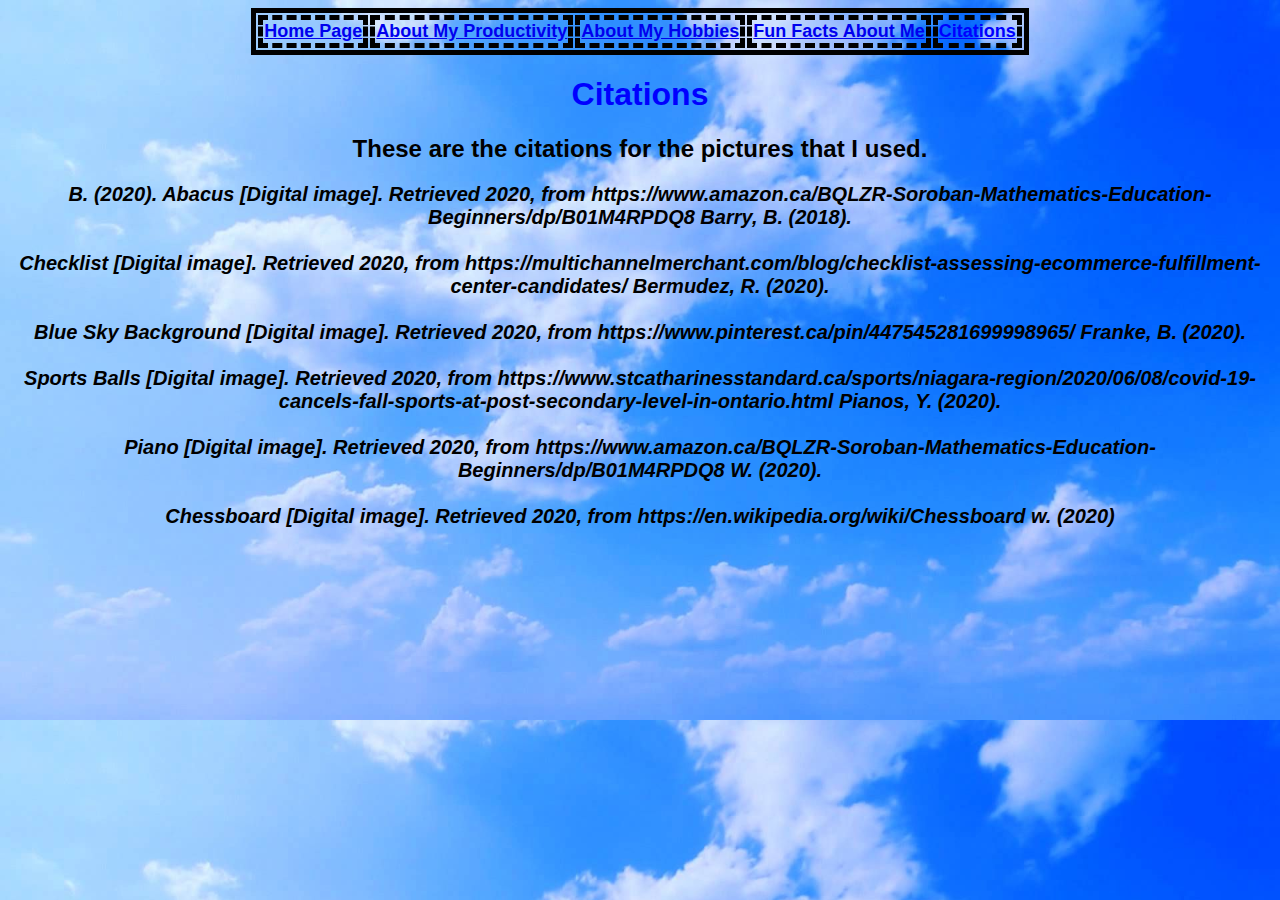
==== citations.html @ d930fee2 "Add files via upload" ====
<!doctype html>
<html lang="EN">
	<head>
		<meta charset = "UTF-8">
		<title> My Website (Citations) </title>
		<link rel = "stylesheet" type = "text/css" href = "style.css" />
	</head>
	
	<body>
		<table> 
			<tr>
				<th><a href="index.html">Home Page</a></th>
				<th><a href="productivity.html">About My Productivity</a></th>	
				<th><a href="hobbies.html"> About My Hobbies</a></th>
				<th><a href="fun-facts.html">Fun Facts About Me</a></th>
				<th class="current-page">Citations</th>
			</tr>
		</table>
		<h1 class="title">Citations</h1>
		<h2 class="intro">These are the citations for the pictures that I used.</h2>
		<h3 class="citations">
			B. (2020). Abacus [Digital image]. Retrieved 2020, from https://www.amazon.ca/BQLZR-Soroban-Mathematics-Education-Beginners/dp/B01M4RPDQ8
			Barry, B. (2018). 
			<br>
			<br>
			Checklist [Digital image]. Retrieved 2020, from https://multichannelmerchant.com/blog/checklist-assessing-ecommerce-fulfillment-center-candidates/
			Bermudez, R. (2020). 
			<br>
			<br>
			Blue Sky Background [Digital image]. Retrieved 2020, from https://www.pinterest.ca/pin/447545281699998965/
			Franke, B. (2020). 
			<br>
			<br>
			Sports Balls [Digital image]. Retrieved 2020, from https://www.stcatharinesstandard.ca/sports/niagara-region/2020/06/08/covid-19-cancels-fall-sports-at-post-secondary-level-in-ontario.html
			Pianos, Y. (2020).
			<br> 
			<br>
			Piano [Digital image]. Retrieved 2020, from https://www.amazon.ca/BQLZR-Soroban-Mathematics-Education-Beginners/dp/B01M4RPDQ8
			W. (2020). 
			<br>
			<br>
			Chessboard [Digital image]. Retrieved 2020, from https://en.wikipedia.org/wiki/Chessboard 
			w. (2020)</h3>
	</body>
---- style.css ----
html{
	background-image:url("sky.jpg");
	background-size:cover;
	font-family:Helvetica;
}

table{
	border:5px solid black;
	text-align:center;
	margin-left: auto;
  	margin-right: auto;
}

a{
	display:block;
	text-align:center;
	font-weight:bold;
}

td,th{
	border:5px dashed black;
	font-size:18px;
	text-align:center;
}

ol>li{
	font-size:20px;
	font-weight:bold;
}

p:hover{
	font-size:23px;
	animation:bigger-text 2s forwards;
}

p::first-letter{
	font-size:30px;
	color:red;
}

.title{
	font-weight:bold;
	text-align:center;
	color:blue;
}

.intro{
	text-align:center;
}

.caption{
	font-weight:bold;
}

.animate table:hover, .animate td:hover, .animate th:hover{
	font-size:30px;
	animation:bigger-table 1s forwards;
}

.chess,.puzzle,.link,.abacus,.piano,.citations{
	font-style:italic;
	font-size:20px;
	text-align:center;
}

.current-page{
	text-decoration:underline;
	color:blue;
}

.list{
	list-style-position:inside; 
	font-size:22px;
	text-align:center;
	color:purple;
	line-height:30px;
}
#chess-board{
	float:right;
}

#checklist,#abacus-picture{
	float:right;
}
#sports,#piano-picture{
	float:left;
}
#introduction{
	display:inline-block;
}
@keyframes bigger-text{
	from{font-size:20px;}
	to{font-size:23px;}
}

@keyframes bigger-table{
	from{
		font-size:18px; 
		border:5px solid black;
	}
	to{
		font-size:30px;
		border:20px solid red;
	}
}
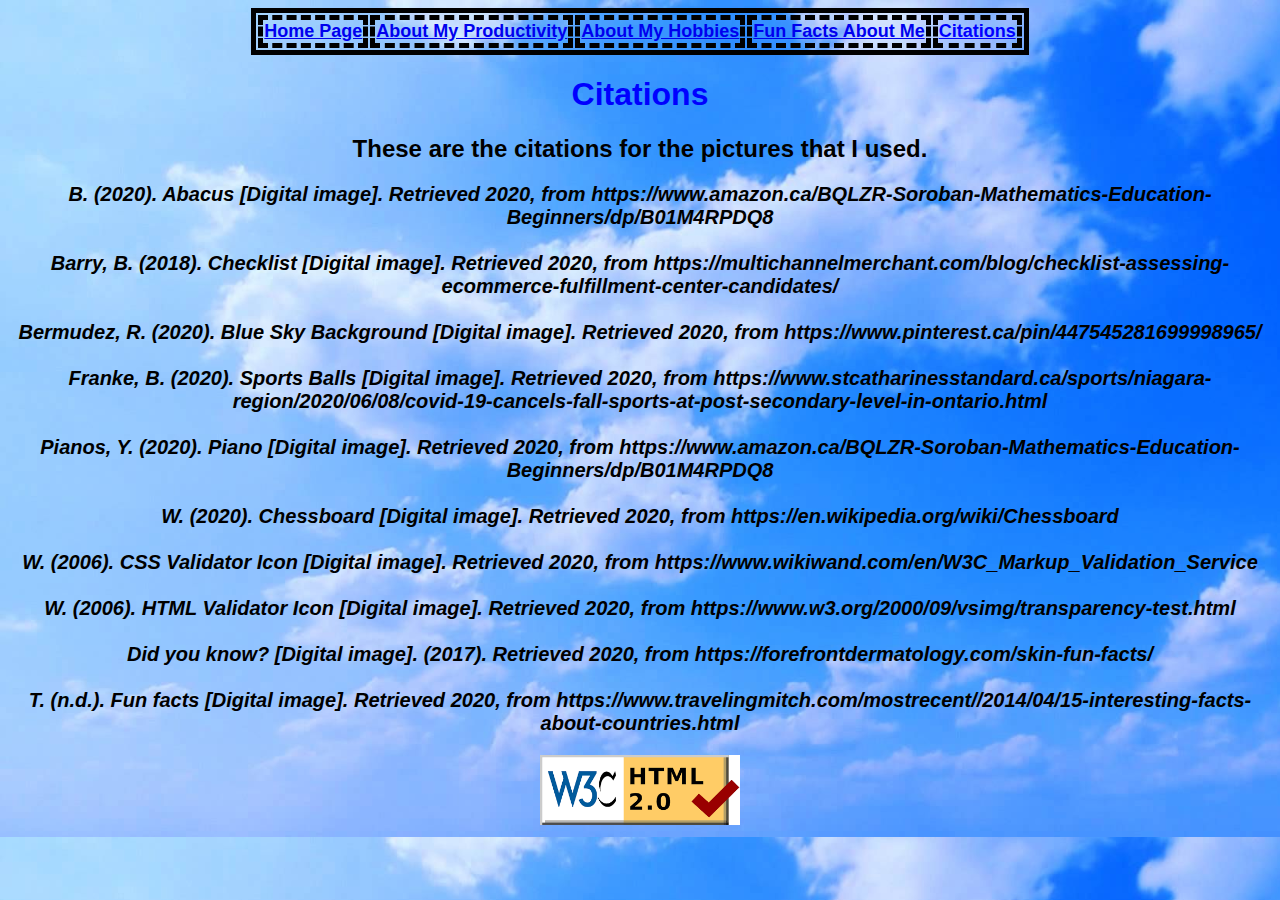
==== commit 06cd16b1: "Add files via upload" ====
--- a/citations.html
+++ b/citations.html
@@ -1,4 +1,6 @@
+<!--This is the citations/references pageH-->
 <!doctype html>
+<!--Title of Webpage-->
 <html lang="EN">
 	<head>
 		<meta charset = "UTF-8">
@@ -7,6 +9,7 @@
 	</head>
 	
 	<body>
+	<!--To define the menu bar-->
 		<table> 
 			<tr>
 				<th><a href="index.html">Home Page</a></th>
@@ -16,29 +19,42 @@
 				<th class="current-page">Citations</th>
 			</tr>
 		</table>
+	
 		<h1 class="title">Citations</h1>
 		<h2 class="intro">These are the citations for the pictures that I used.</h2>
+	<!--Citations are under an h3 tag-->
 		<h3 class="citations">
 			B. (2020). Abacus [Digital image]. Retrieved 2020, from https://www.amazon.ca/BQLZR-Soroban-Mathematics-Education-Beginners/dp/B01M4RPDQ8
-			Barry, B. (2018). 
 			<br>
 			<br>
-			Checklist [Digital image]. Retrieved 2020, from https://multichannelmerchant.com/blog/checklist-assessing-ecommerce-fulfillment-center-candidates/
-			Bermudez, R. (2020). 
+			Barry, B. (2018). Checklist [Digital image]. Retrieved 2020, from https://multichannelmerchant.com/blog/checklist-assessing-ecommerce-fulfillment-center-candidates/
 			<br>
 			<br>
-			Blue Sky Background [Digital image]. Retrieved 2020, from https://www.pinterest.ca/pin/447545281699998965/
-			Franke, B. (2020). 
+			Bermudez, R. (2020). Blue Sky Background [Digital image]. Retrieved 2020, from https://www.pinterest.ca/pin/447545281699998965/ 
 			<br>
 			<br>
-			Sports Balls [Digital image]. Retrieved 2020, from https://www.stcatharinesstandard.ca/sports/niagara-region/2020/06/08/covid-19-cancels-fall-sports-at-post-secondary-level-in-ontario.html
-			Pianos, Y. (2020).
+			Franke, B. (2020). Sports Balls [Digital image]. Retrieved 2020, from https://www.stcatharinesstandard.ca/sports/niagara-region/2020/06/08/covid-19-cancels-fall-sports-at-post-secondary-level-in-ontario.html
 			<br> 
 			<br>
-			Piano [Digital image]. Retrieved 2020, from https://www.amazon.ca/BQLZR-Soroban-Mathematics-Education-Beginners/dp/B01M4RPDQ8
-			W. (2020). 
+			Pianos, Y. (2020). Piano [Digital image]. Retrieved 2020, from https://www.amazon.ca/BQLZR-Soroban-Mathematics-Education-Beginners/dp/B01M4RPDQ8
 			<br>
 			<br>
-			Chessboard [Digital image]. Retrieved 2020, from https://en.wikipedia.org/wiki/Chessboard 
-			w. (2020)</h3>
+			W. (2020).  Chessboard [Digital image]. Retrieved 2020, from https://en.wikipedia.org/wiki/Chessboard
+			<br>
+			<br>
+			W. (2006). CSS Validator Icon [Digital image]. Retrieved 2020, from https://www.wikiwand.com/en/W3C_Markup_Validation_Service
+			<br>
+			<br>
+			W. (2006). HTML Validator Icon [Digital image]. Retrieved 2020, from https://www.w3.org/2000/09/vsimg/transparency-test.html
+			<br>
+			<br>
+			Did you know? [Digital image]. (2017). Retrieved 2020, from https://forefrontdermatology.com/skin-fun-facts/
+			<br>
+			<br>
+			T. (n.d.). Fun facts [Digital image]. Retrieved 2020, from https://www.travelingmitch.com/mostrecent//2014/04/15-interesting-facts-about-countries.html
+		</h3>
+		<!--Reference HTML validator-->
+		<a href="">
+			<img src="html-validator.png" width="200" alt="HTML validator button">
+		</a>
 	</body>--- a/style.css
+++ b/style.css
@@ -1,3 +1,5 @@
+/*Start with tags*/
+/*Upload sky background*/
 html{
 	background-image:url("sky.jpg");
 	background-size:cover;
@@ -27,17 +29,17 @@
 	font-size:20px;
 	font-weight:bold;
 }
-
+/*If paragraphs are hovered over*/
 p:hover{
 	font-size:23px;
 	animation:bigger-text 2s forwards;
 }
-
+/*Make first letter of paragraphs different*/
 p::first-letter{
 	font-size:30px;
 	color:red;
 }
-
+/*Go to defining classes*/
 .title{
 	font-weight:bold;
 	text-align:center;
@@ -51,7 +53,7 @@
 .caption{
 	font-weight:bold;
 }
-
+/*Define table animation*/
 .animate table:hover, .animate td:hover, .animate th:hover{
 	font-size:30px;
 	animation:bigger-table 1s forwards;
@@ -67,7 +69,7 @@
 	text-decoration:underline;
 	color:blue;
 }
-
+/*Make list compact*/
 .list{
 	list-style-position:inside; 
 	font-size:22px;
@@ -75,11 +77,16 @@
 	color:purple;
 	line-height:30px;
 }
+
+.button{
+	float:center;
+}
+/*Define IDs and pictures*/
 #chess-board{
 	float:right;
 }
 
-#checklist,#abacus-picture{
+#checklist,#abacus-picture,#fun-facts{
 	float:right;
 }
 #sports,#piano-picture{
@@ -88,6 +95,7 @@
 #introduction{
 	display:inline-block;
 }
+/*Define animation*/
 @keyframes bigger-text{
 	from{font-size:20px;}
 	to{font-size:23px;}
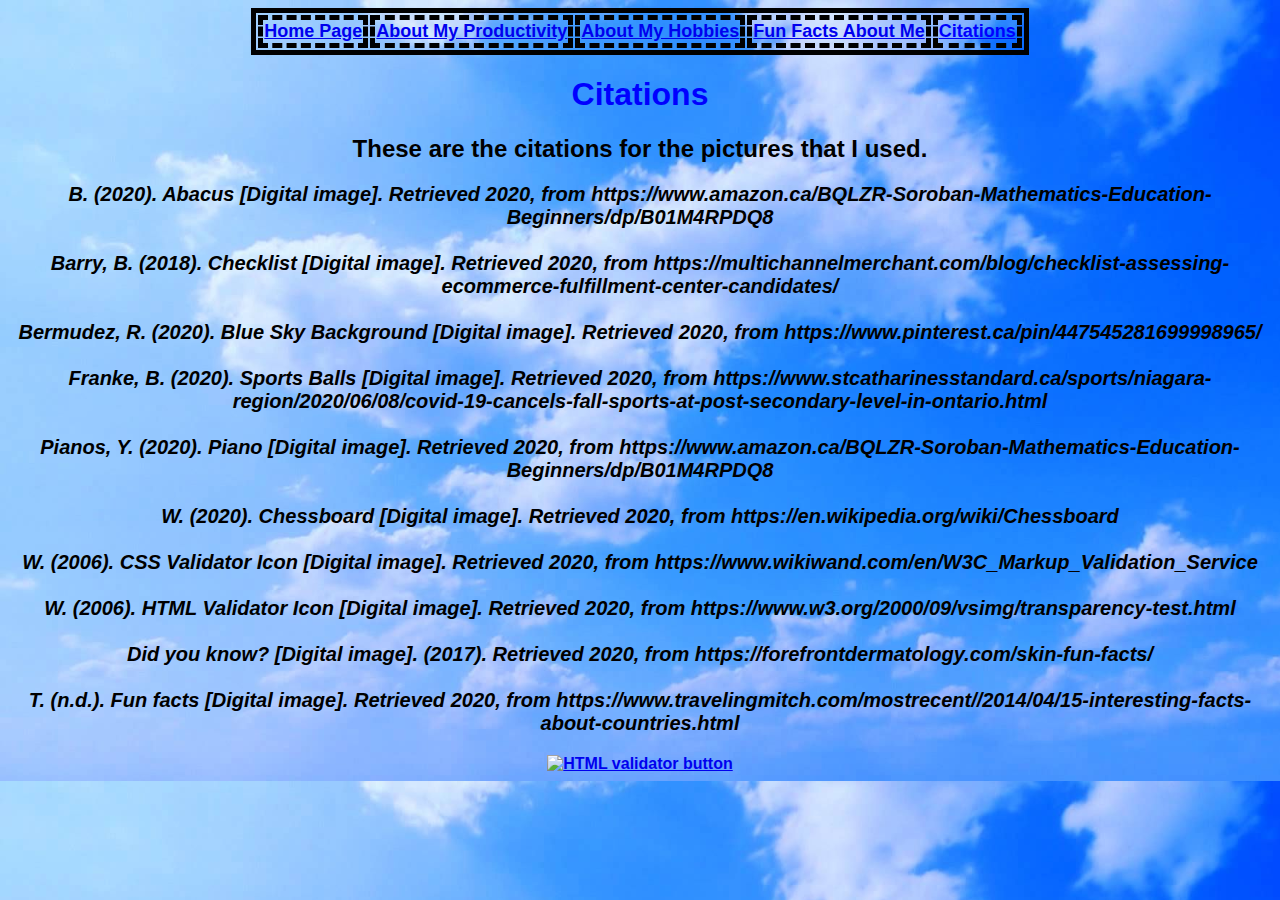
==== commit b09a6b2e: "Add files via upload" ====
--- a/citations.html
+++ b/citations.html
@@ -54,7 +54,7 @@
 			T. (n.d.). Fun facts [Digital image]. Retrieved 2020, from https://www.travelingmitch.com/mostrecent//2014/04/15-interesting-facts-about-countries.html
 		</h3>
 		<!--Reference HTML validator-->
-		<a href="">
-			<img src="html-validator.png" width="200" alt="HTML validator button">
+		<a href="https://validator.w3.org/nu/?doc=https%3A%2F%2Fedwarddong122.github.io%2Fhome%2Fcitations.html">
+			<img src="images/html-validator.png" width="200" alt="HTML validator button">
 		</a>
 	</body>--- a/style.css
+++ b/style.css
@@ -78,9 +78,6 @@
 	line-height:30px;
 }
 
-.button{
-	float:center;
-}
 /*Define IDs and pictures*/
 #chess-board{
 	float:right;
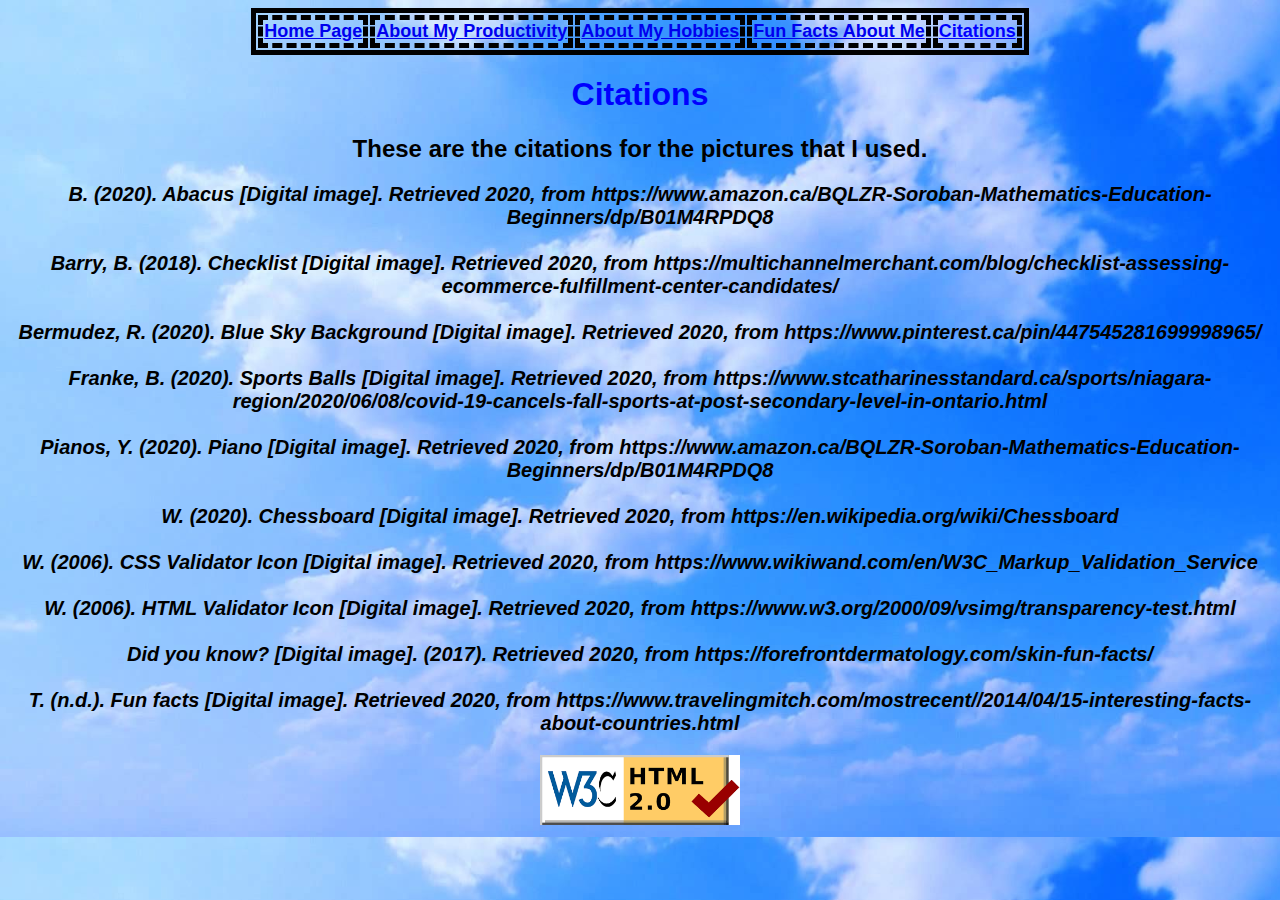
==== commit cca82a79: "Add files via upload" ====
--- a/citations.html
+++ b/citations.html
@@ -55,6 +55,6 @@
 		</h3>
 		<!--Reference HTML validator-->
 		<a href="https://validator.w3.org/nu/?doc=https%3A%2F%2Fedwarddong122.github.io%2Fhome%2Fcitations.html">
-			<img src="images/html-validator.png" width="200" alt="HTML validator button">
+			<img src="html-validator.png" width="200" alt="HTML validator button">
 		</a>
 	</body>